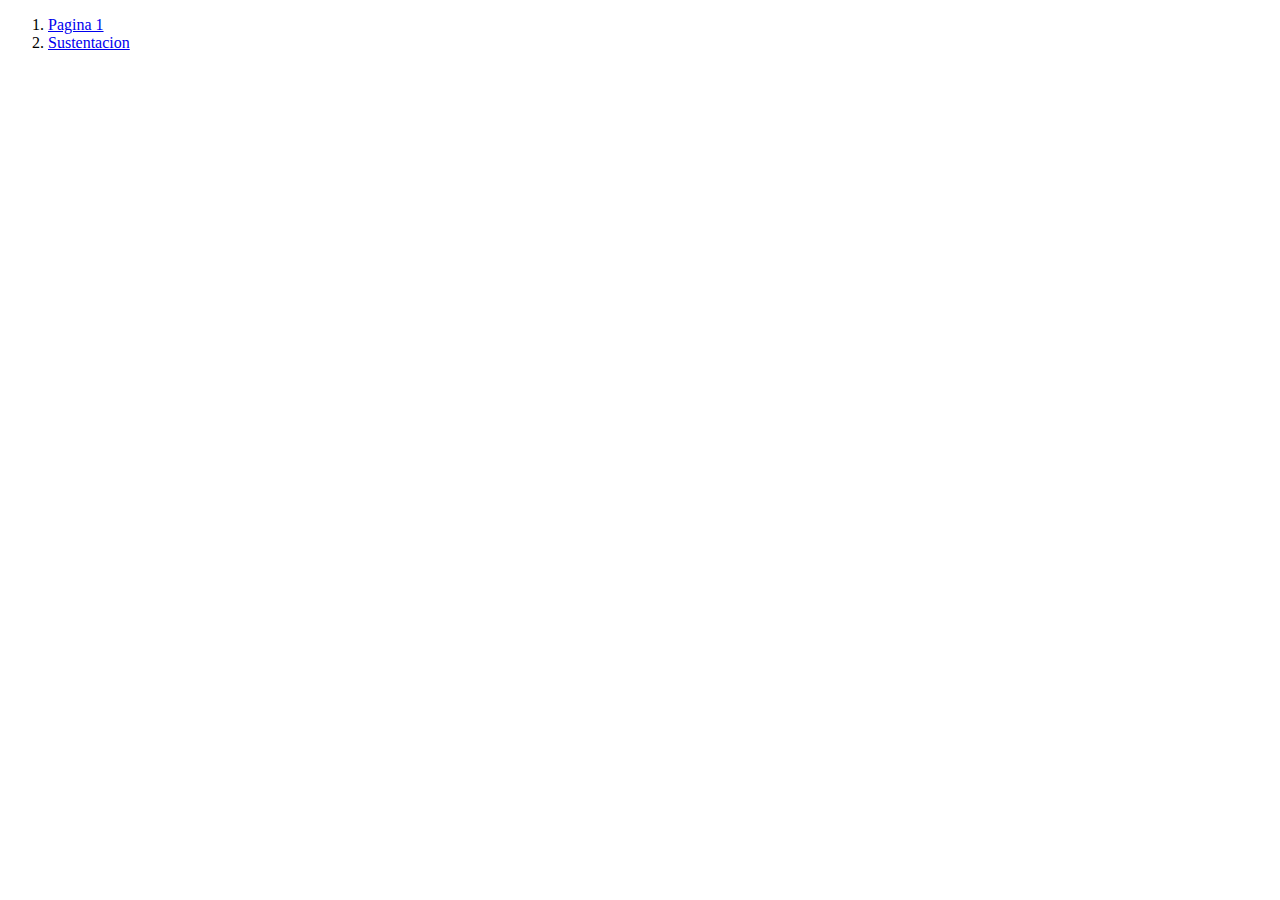
==== Sustentacion.html @ cd1b30c0 "Create Sustentacion.html" ====
<!DOCTYPE html>
<html>
<head>
	<meta charset="utf-8">
	<meta name="viewport" content="width=device-width, initial-scale=1">
	<title></title>
</head>
<body>
	<ol>
		<li><a href="index.html">Pagina 1</a></li>
		<li><a href="Sustentacion.html">Sustentacion</a></li>
	</ol>
</body>
</html>
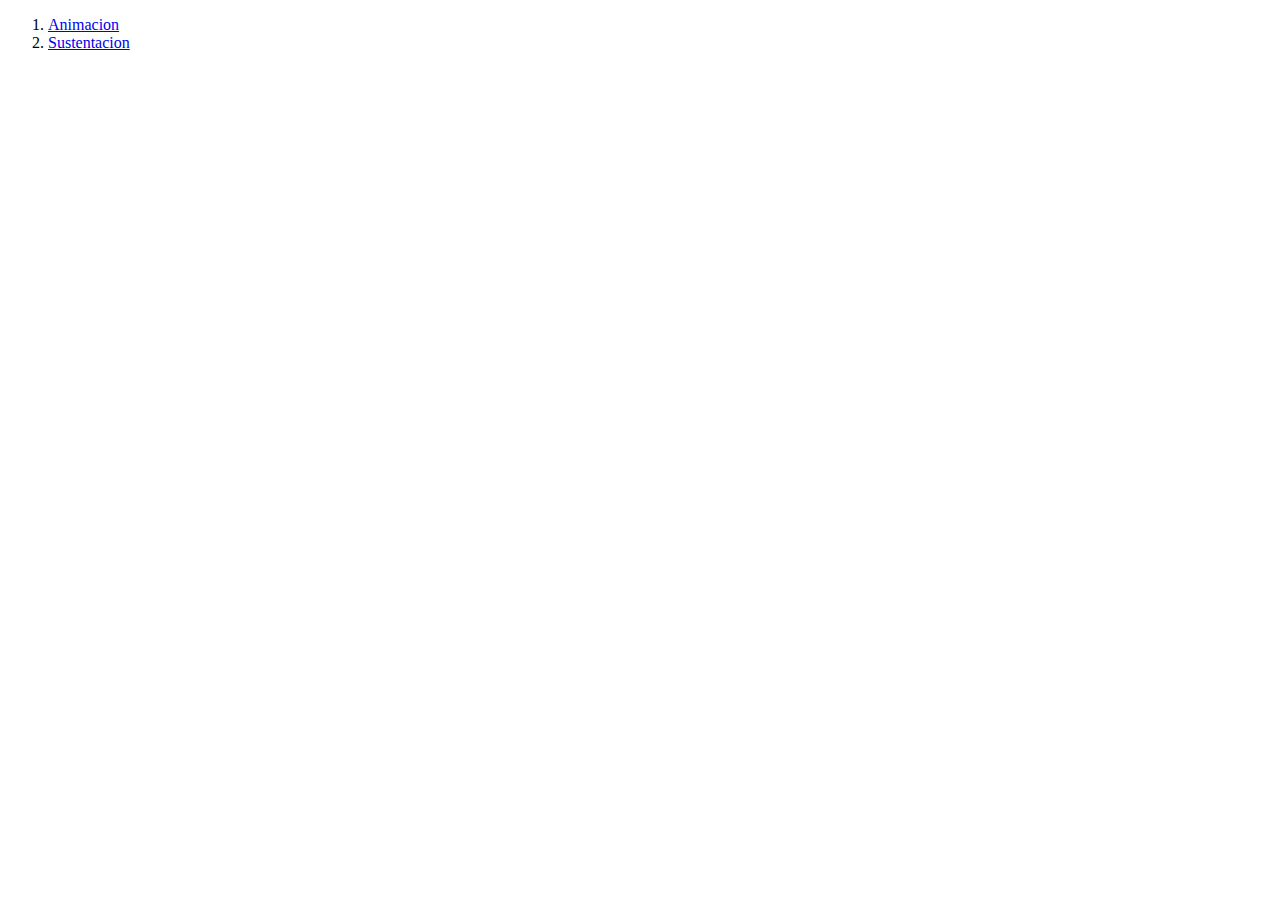
==== commit 14102da9: "Update Sustentacion.html" ====
--- a/Sustentacion.html
+++ b/Sustentacion.html
@@ -7,7 +7,7 @@
 </head>
 <body>
 	<ol>
-		<li><a href="index.html">Pagina 1</a></li>
+		<li><a href="index.html">Animacion</a></li>
 		<li><a href="Sustentacion.html">Sustentacion</a></li>
 	</ol>
 </body>
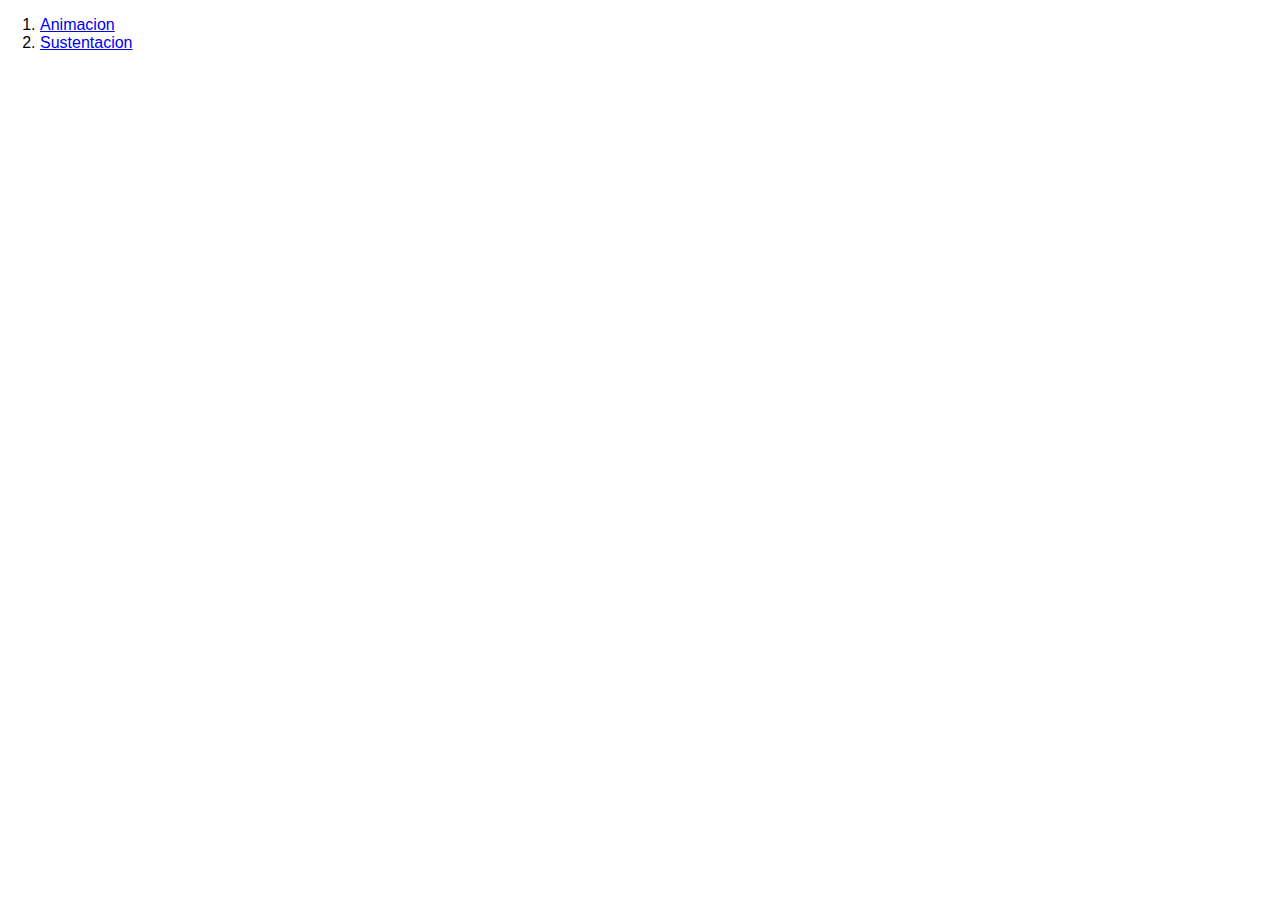
==== commit 75d2d684: "Update Sustentacion.html" ====
--- a/Sustentacion.html
+++ b/Sustentacion.html
@@ -3,12 +3,16 @@
 <head>
 	<meta charset="utf-8">
 	<meta name="viewport" content="width=device-width, initial-scale=1">
-	<title></title>
+	<link rel="stylesheet" href="css/estilo.css" type="text/css">
+	<title>Sustentación</title>
 </head>
 <body>
 	<ol>
 		<li><a href="index.html">Animacion</a></li>
 		<li><a href="Sustentacion.html">Sustentacion</a></li>
 	</ol>
+	<div class="video">
+		<iframe width="560" height="315" src="https://www.youtube.com/embed/bEvpmeWvOSo?si=aWTWBQNq-QkMzCTI" title="YouTube video player" frameborder="0" allow="accelerometer; autoplay; clipboard-write; encrypted-media; gyroscope; picture-in-picture; web-share" referrerpolicy="strict-origin-when-cross-origin" allowfullscreen></iframe>
+	</div>
 </body>
-</html>+</html>
--- a/css/estilo.css
+++ b/css/estilo.css
@@ -0,0 +1,104 @@
+body, ul{
+	margin: 0;
+	padding: 0;
+}
+
+h1{
+	text-align: center;
+}
+
+ul{
+	background-color: #333;
+	list-style-type: none;
+	text-align: center;
+	padding: 10px 0;
+}
+
+ul li{
+	display: inline;
+}
+
+ul li a{
+	color: white;
+	text-decoration: none;
+	padding: 10px 20px;
+}
+
+ul li a:hover{
+	background-color: #555;
+}
+
+table{
+	width: 100%;
+	border-collapse: collapse;
+}
+
+table, th, td{
+	border: 1px solid black;
+}
+
+th, td{
+	padding: 8px;
+	text-align: left;
+}
+
+th{
+	background-color: #333;
+	color: white;
+}
+
+body, form, input, textarea, button{
+	margin: 0;
+	padding: 0;
+	border: none;
+	outline: none;
+	font-family: Arial, sans-serif;
+}
+
+.container{
+	width: 400px;
+	margin: 50px auto;
+	padding: 20px;
+	background-color: #f2f2f2;
+	border-radius: 10px;
+	box-shadow: 0 0 10px rgba(0, 0, 0, 0.1);
+}
+
+input[type="text"],textarea{
+	width: 100%;
+	padding: 10px;
+	margin: 8px 0;
+	box-sizing: border-box;
+	border-radius: 5px;
+	border: 1px solid #ccc;
+}
+
+button{
+	width: 100%;
+	padding: 10px;
+	margin: 8px 0;
+	background-color: #4caf50;
+	color: white;
+	border-radius: 5px;
+	cursor: pointer;
+}
+
+button:hover{
+	background-color: #45a049;
+}
+
+#map{
+	display: flex;
+	justify-content: center;
+	padding: 10px;
+}
+
+.img{
+	display: flex;
+	justify-content: center;
+}
+
+.video{
+	display: flex;
+	justify-content: center;
+}
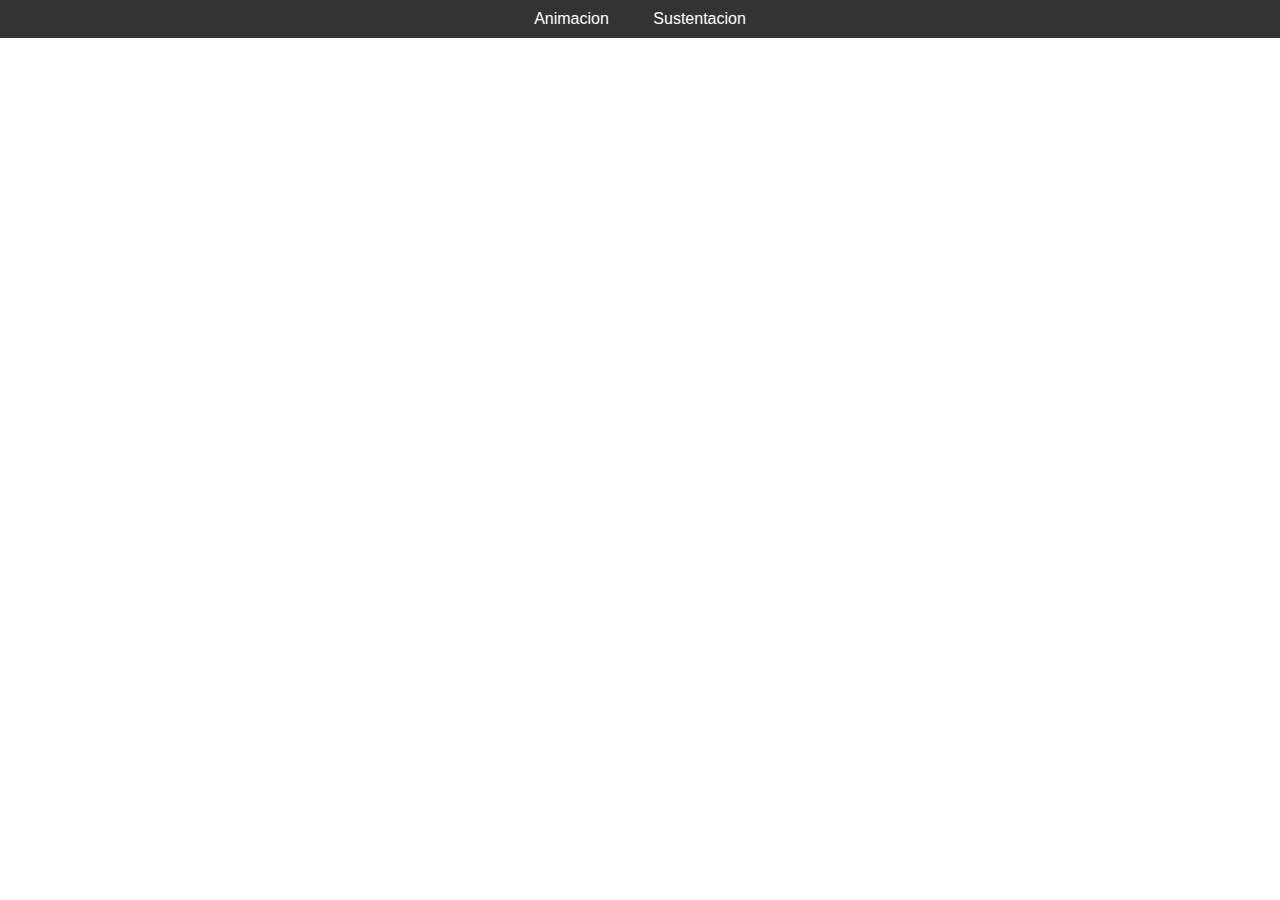
==== commit 7fb99f23: "Update Sustentacion.html" ====
--- a/Sustentacion.html
+++ b/Sustentacion.html
@@ -7,10 +7,10 @@
 	<title>Sustentación</title>
 </head>
 <body>
-	<ol>
+	<ul>
 		<li><a href="index.html">Animacion</a></li>
 		<li><a href="Sustentacion.html">Sustentacion</a></li>
-	</ol>
+	</ul>
 	<div class="video">
 		<iframe width="560" height="315" src="https://www.youtube.com/embed/bEvpmeWvOSo?si=aWTWBQNq-QkMzCTI" title="YouTube video player" frameborder="0" allow="accelerometer; autoplay; clipboard-write; encrypted-media; gyroscope; picture-in-picture; web-share" referrerpolicy="strict-origin-when-cross-origin" allowfullscreen></iframe>
 	</div>
